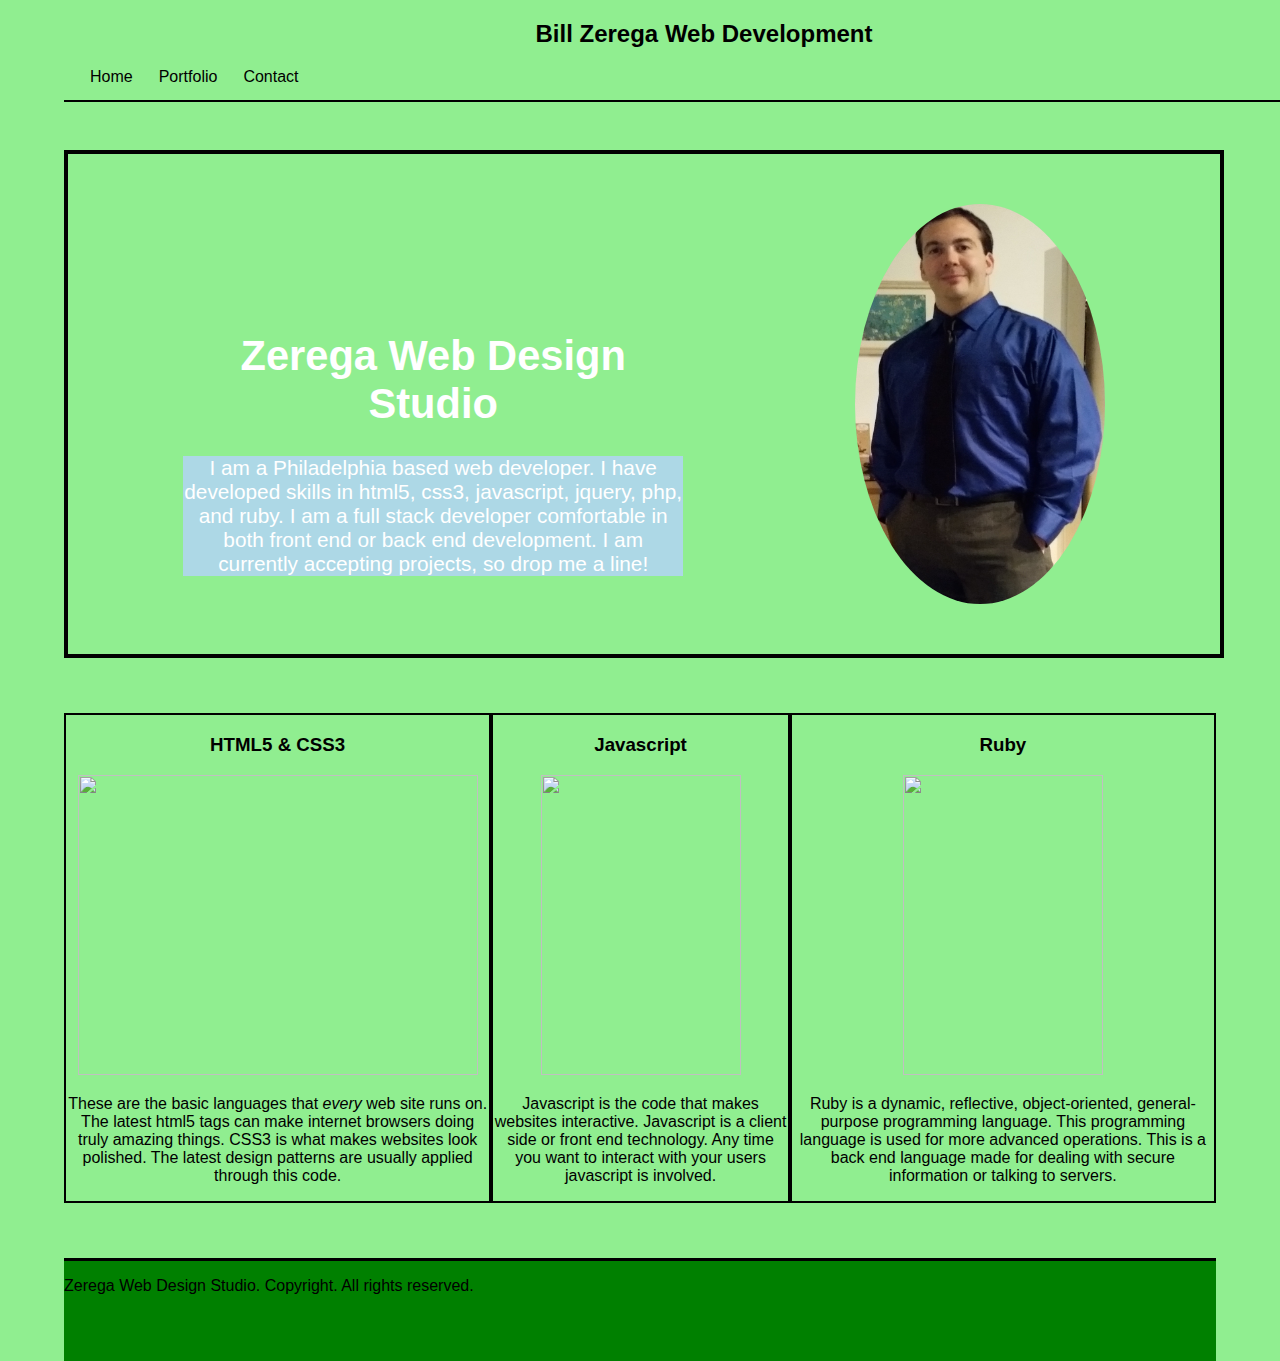
==== index.html @ a81f80fc "added to nycda.zone" ====
<!DOCTYPE html>
<html>
  <head><title>Zerega Web Design</title>
      <link rel="stylesheet" href="normalize.css" type="text/css">
  <link rel="stylesheet" href="zeregaPortfolioA.css" type="text/css">
  </head>
  <body>
    <div class="header">
      <h2>Bill Zerega Web Development</h2>
      <navbar>
        <ul>
          <li><a href="index.html">Home</a></li>
          <li><a href="zeregaPortfolioAPortfolio.html">Portfolio</a></li>
          <li><a href="zeregaPortfolioAContact.html">Contact</a></li>
        </ul>
      </navbar>
    </div>
    <div class="filler">
    </div>
    <div class="titleContainer">
      <div class="titleWrite">
        <h1 class="titleH">Zerega Web Design Studio</h1>
        <p>I am a Philadelphia based web developer. I have developed skills in html5, css3, javascript, jquery, php, and ruby. I am a full stack developer comfortable in both front end or back end development. I am currently accepting projects, so drop me a line!

        </p>
      </div>
      <img src="billtie.jpg" class="titlePic">
    </div>
    <div class="boxesContainer">
      <div class="boxes">
        <h3>HTML5 & CSS3</h3>
        <img src="https://gun.io/static/uploads/HTML%3ACSS3.jpg" class="boxPic1">
        <p>These are the basic languages that <em>every</em> web site runs on. The latest html5 tags can make internet browsers doing truly amazing things. CSS3 is what makes websites look polished. The latest design patterns are usually applied through this code.</p>

      </div>
      <div class="boxes">
        <h3>Javascript</h3>
        <img src="http://ocpsoft.org/wp-content/uploads/2013/01/javascript_logo_unofficial-300x300.png" class="boxPic">
        <p>Javascript is the code that makes websites interactive. Javascript is a client side or front end technology. Any time you want to interact with your users javascript is involved. </p>

      </div>
      <div class="boxes">
        <h3>Ruby</h3>
        <img src="https://cdn.codementor.io/assets/topic/category_header/ruby-on-rails.png" class="boxPic">
        <p>Ruby is a dynamic, reflective, object-oriented, general-purpose programming language. This programming language is used for more advanced operations. This is a back end language made for dealing with secure information or talking to servers.</p>

      </div>
    </div>
    <div class="footer">
      <div class="footerContainer">
        <p>Zerega Web Design Studio. Copyright. All rights reserved.</p>
      </div>
    </div>

  </body>
</html>
---- zeregaPortfolioA.css ----
body {
  background-color: lightgreen;
  margin: 0 5%;
  font-family: Copperplate Gothic Light, sans-serif;

}
.header{
  position: fixed;
  top:0;
  width: 100%;
  background-color: lightgreen;
  height: 100px;
  text-align: center;
  border-bottom: 2px solid black;
  z-index: 1;
}
.header ul {
  list-style-type: none;
  width: 200px;

  display: inline;
}
.header li {
  display: inline;
  list-style: none;
  float: left;
  margin-left: 10px;
}
.header li a {
    display: inline;
    color: #000;
    padding: 8px 0 8px 16px;
    text-decoration: none;
}


.header li a:hover {
    background-color: #555;
    color: white;
}
.filler{
  height: 150px;
}
.titleContainer{
  color: white;
  font-size: 1.3em;
  text-align: center;
  background-image: url('https://geoguessr.com/images/dd05effb76800125147b1b4b86956f0c.jpg');
  position: relative;
  display: flex;
  height: 500px;
  width: 100%;
  border: 4px solid black;
}

.titleWrite p {
  background-color: lightblue;
}
.titlePic {
  float: right;
  position: absolute;
  width: 250px;
  height: 400px;
  right: 10%;
  top: 10%;
  border-radius: 50%;
}
.titlePicContact {
  float: left;
  position: absolute;
  width: 250px;
  height: 400px;
  left: 10%;
  top: 10%;
  border-radius: 50%;
}
.titleWrite{
  width: 500px;
  position: absolute;
  top: 30%;
  left: 10%;
}
.titleWriteContact{
  width: 500px;
  position: absolute;
  top: 30%;
  right: 10%;
}
.htmlContainer {
  background-color: lightblue;
  text-align: center;
}
.htmlContainer h1 {
  padding-top: 40px;
}
.javascriptContainer {
  background-color:  #ffff4d;
  text-align: center;
}
.javascriptContainer h1 {
  padding-top: 40px;
}
.rubyContainer {
  background-color: pink;
  text-align: center;
}
.rubyContainer h1 {
  padding-top: 40px;
}



.boxesContainer {
  clear: both;
  width: 100%;
  height: 600px;
  display: inline-flex;
  justify-content: center;
  text-align: center;
}
.boxes{
  margin: auto;
  border: 2px black solid;
  text-align: center;
}
.htmlboxes {
  width: 30%;
  height: 560px;
}
.boxPic1 {
  width: 400px;
  height: 300px;
}
.boxPic {
  width: 200px;
  height: 300px;
}

.footer{
  position: relative;
  bottom: 0;
  border-top: 3px solid black;
  height: 100px;
  background-color: green;
}
.footerContainer{
  position: absolute;
  top: 0;
}
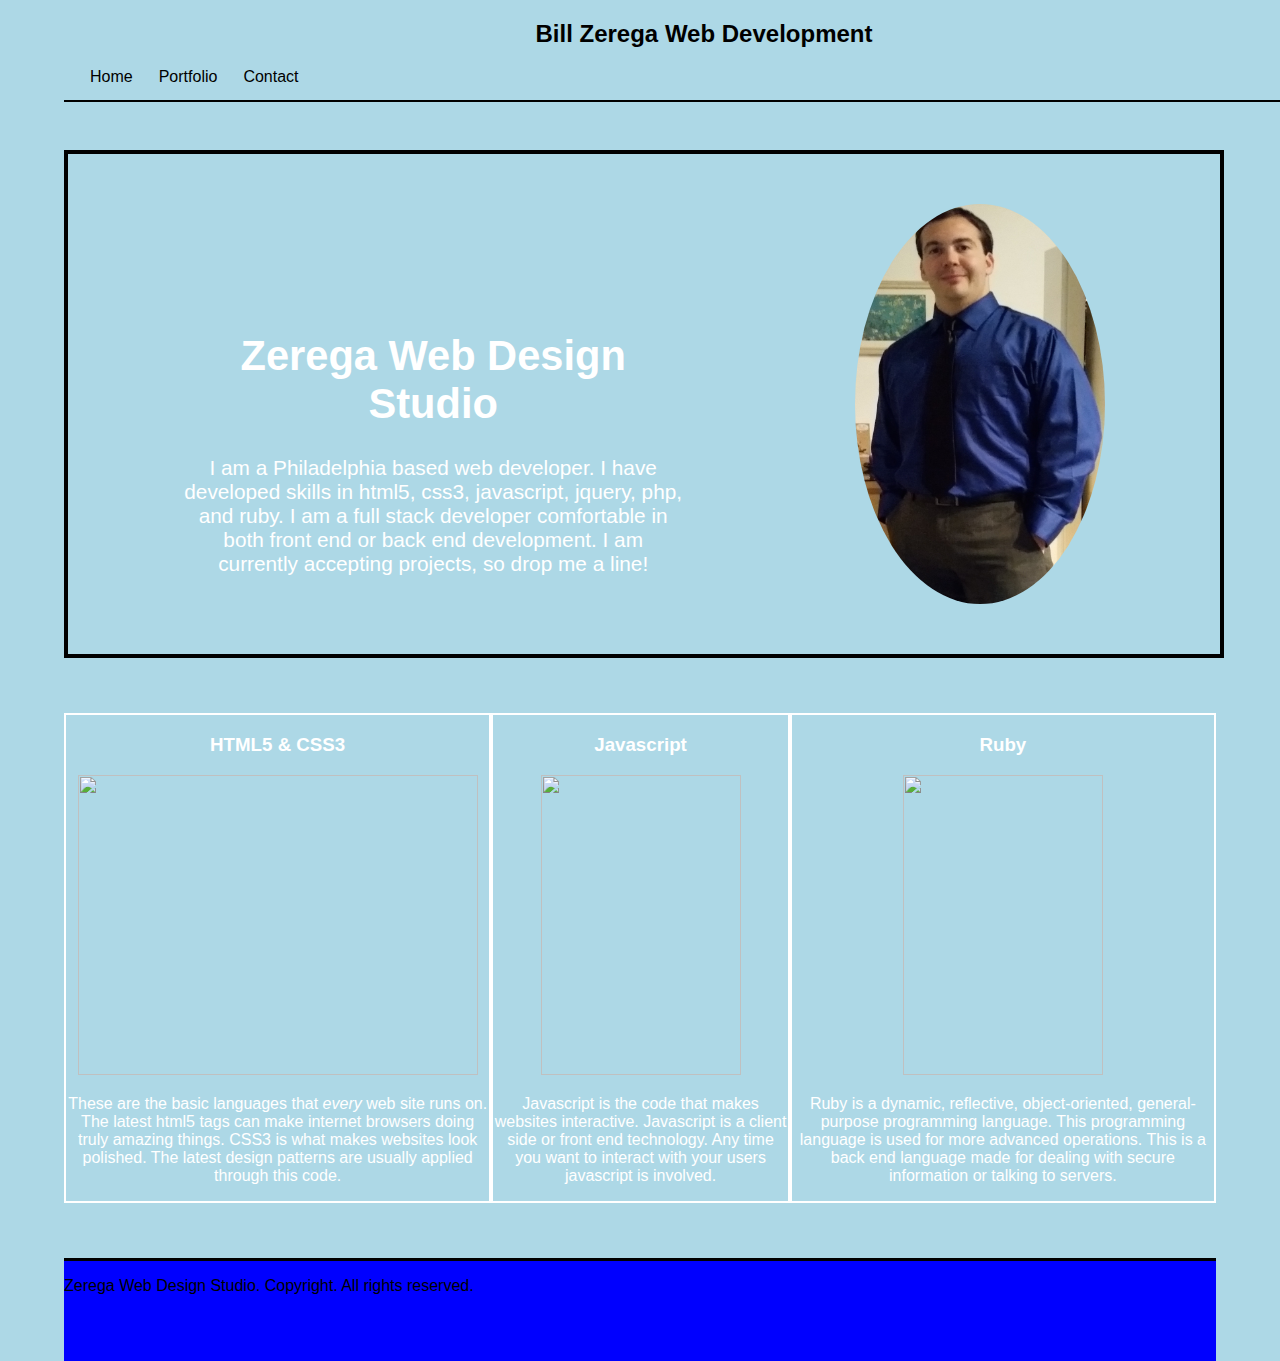
==== commit e14e7ddc: "added parallax" ====
--- a/index.html
+++ b/index.html
@@ -26,26 +26,28 @@
       </div>
       <img src="billtie.jpg" class="titlePic">
     </div>
-    <div class="boxesContainer">
-      <div class="boxes">
-        <h3>HTML5 & CSS3</h3>
-        <img src="https://gun.io/static/uploads/HTML%3ACSS3.jpg" class="boxPic1">
-        <p>These are the basic languages that <em>every</em> web site runs on. The latest html5 tags can make internet browsers doing truly amazing things. CSS3 is what makes websites look polished. The latest design patterns are usually applied through this code.</p>
+    <section class="parralax">
+      <div class="boxesContainer">
+        <div class="boxes">
+          <h3>HTML5 & CSS3</h3>
+          <img src="https://gun.io/static/uploads/HTML%3ACSS3.jpg" class="boxPic1">
+          <p>These are the basic languages that <em>every</em> web site runs on. The latest html5 tags can make internet browsers doing truly amazing things. CSS3 is what makes websites look polished. The latest design patterns are usually applied through this code.</p>
 
+        </div>
+        <div class="boxes">
+          <h3>Javascript</h3>
+          <img src="http://ocpsoft.org/wp-content/uploads/2013/01/javascript_logo_unofficial-300x300.png" class="boxPic">
+          <p>Javascript is the code that makes websites interactive. Javascript is a client side or front end technology. Any time you want to interact with your users javascript is involved. </p>
+
+        </div>
+        <div class="boxes">
+          <h3>Ruby</h3>
+          <img src="https://cdn.codementor.io/assets/topic/category_header/ruby-on-rails.png" class="boxPic">
+          <p>Ruby is a dynamic, reflective, object-oriented, general-purpose programming language. This programming language is used for more advanced operations. This is a back end language made for dealing with secure information or talking to servers.</p>
+
+        </div>
       </div>
-      <div class="boxes">
-        <h3>Javascript</h3>
-        <img src="http://ocpsoft.org/wp-content/uploads/2013/01/javascript_logo_unofficial-300x300.png" class="boxPic">
-        <p>Javascript is the code that makes websites interactive. Javascript is a client side or front end technology. Any time you want to interact with your users javascript is involved. </p>
-
-      </div>
-      <div class="boxes">
-        <h3>Ruby</h3>
-        <img src="https://cdn.codementor.io/assets/topic/category_header/ruby-on-rails.png" class="boxPic">
-        <p>Ruby is a dynamic, reflective, object-oriented, general-purpose programming language. This programming language is used for more advanced operations. This is a back end language made for dealing with secure information or talking to servers.</p>
-
-      </div>
-    </div>
+    </section>
     <div class="footer">
       <div class="footerContainer">
         <p>Zerega Web Design Studio. Copyright. All rights reserved.</p>
--- a/zeregaPortfolioA.css
+++ b/zeregaPortfolioA.css
@@ -1,5 +1,6 @@
+
 body {
-  background-color: lightgreen;
+  background-color: lightblue;
   margin: 0 5%;
   font-family: Copperplate Gothic Light, sans-serif;
 
@@ -8,7 +9,7 @@
   position: fixed;
   top:0;
   width: 100%;
-  background-color: lightgreen;
+  background-color: lightblue;
   height: 100px;
   text-align: center;
   border-bottom: 2px solid black;
@@ -118,9 +119,17 @@
   justify-content: center;
   text-align: center;
 }
+
+/*start parralax*/
+.parralax{
+  background: url('http://www.w3newbie.com/wp-content/uploads/parallax-2.jpg') repeat fixed 100%;
+}
+
+/*end parralax*/
 .boxes{
+  color: white;
   margin: auto;
-  border: 2px black solid;
+  border: 2px white solid;
   text-align: center;
 }
 .htmlboxes {
@@ -141,9 +150,9 @@
   bottom: 0;
   border-top: 3px solid black;
   height: 100px;
-  background-color: green;
+  background-color: blue;
 }
 .footerContainer{
   position: absolute;
   top: 0;
-}+}
